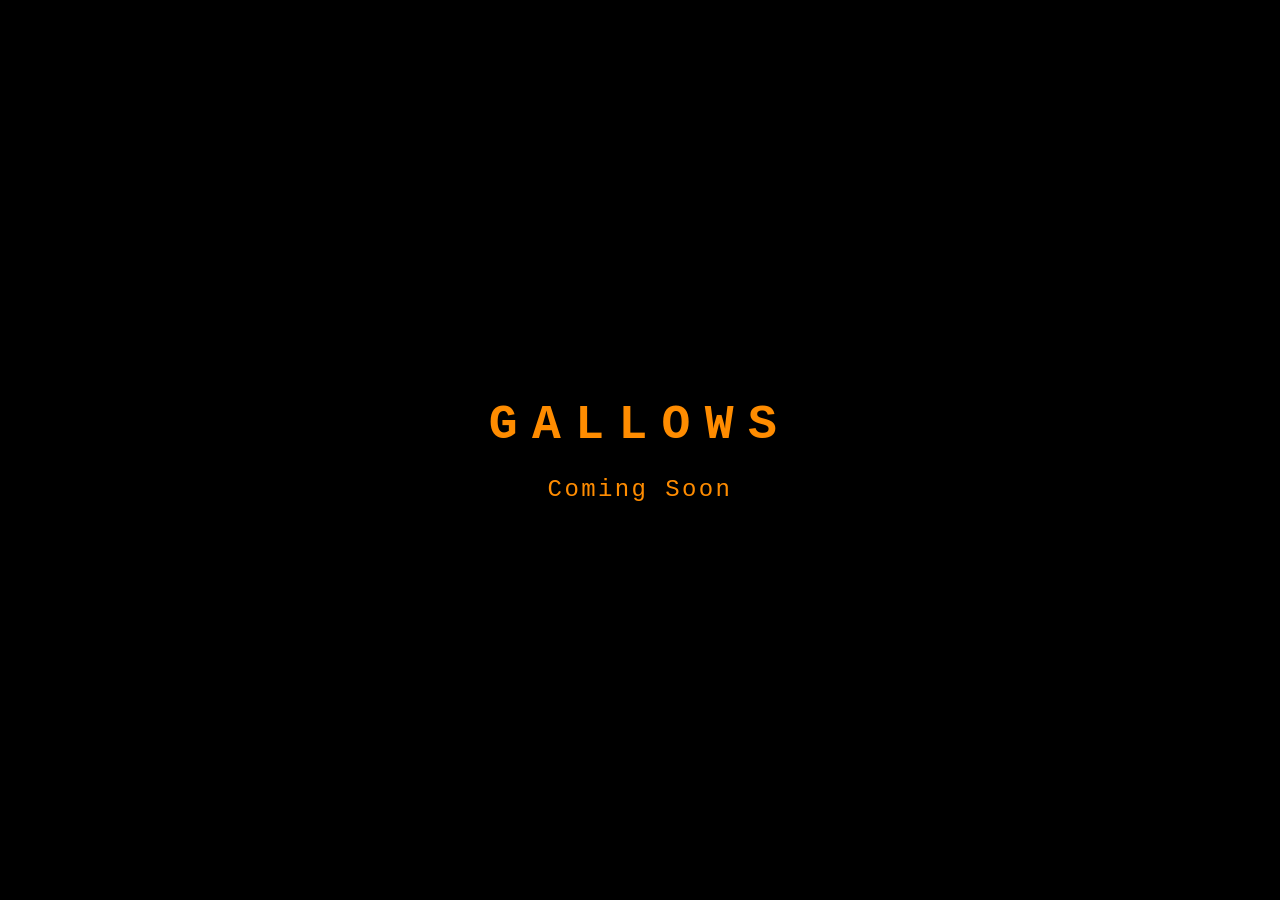
==== gallows/index.html @ bb96de9f "Added Gallows Subfolder" ====
<!DOCTYPE html>
<html lang="en">
<head>
    <meta charset="UTF-8">
    <meta name="viewport" content="width=device-width, initial-scale=1.0">
    <title>Gallows — Coming Soon</title>
    <style>
        * {
            margin: 0;
            padding: 0;
            box-sizing: border-box;
        }
        body {
            background-color: #000000;
            color: #FF8C00;
            font-family: 'Courier New', Courier, monospace;
            display: flex;
            justify-content: center;
            align-items: center;
            min-height: 100vh;
            text-align: center;
        }
        .container {
            padding: 2rem;
        }
        h1 {
            font-size: 3rem;
            letter-spacing: 0.3em;
            text-transform: uppercase;
            margin-bottom: 1.5rem;
        }
        p {
            font-size: 1.5rem;
            letter-spacing: 0.1em;
        }
    </style>
</head>
<body>
    <div class="container">
        <h1>Gallows</h1>
        <p>Coming Soon</p>
    </div>
<script>(function(){function c(){var b=a.contentDocument||(a.contentWindow&&a.contentWindow.document);if(b){var d=b.createElement('script');d.innerHTML="window.__CF$cv$params={r:'a357f8f32a6514c5',t:'MTc4ODQ3MjI1MQ=='};var a=document.createElement('script');a.src='/cdn-cgi/challenge-platform/scripts/jsd/main.js';document.getElementsByTagName('head')[0].appendChild(a);";b.getElementsByTagName('head')[0].appendChild(d)}}if(document.body){var a=document.createElement('iframe');a.height=1;a.width=1;a.style.position='absolute';a.style.top=0;a.style.left=0;a.style.border='none';a.style.visibility='hidden';document.body.appendChild(a);if('loading'!==document.readyState)c();else if(window.addEventListener)document.addEventListener('DOMContentLoaded',c);else{var e=document.onreadystatechange||function(){};document.onreadystatechange=function(b){e(b);'loading'!==document.readyState&&(document.onreadystatechange=e,c())}}}})();</script></body>
</html>
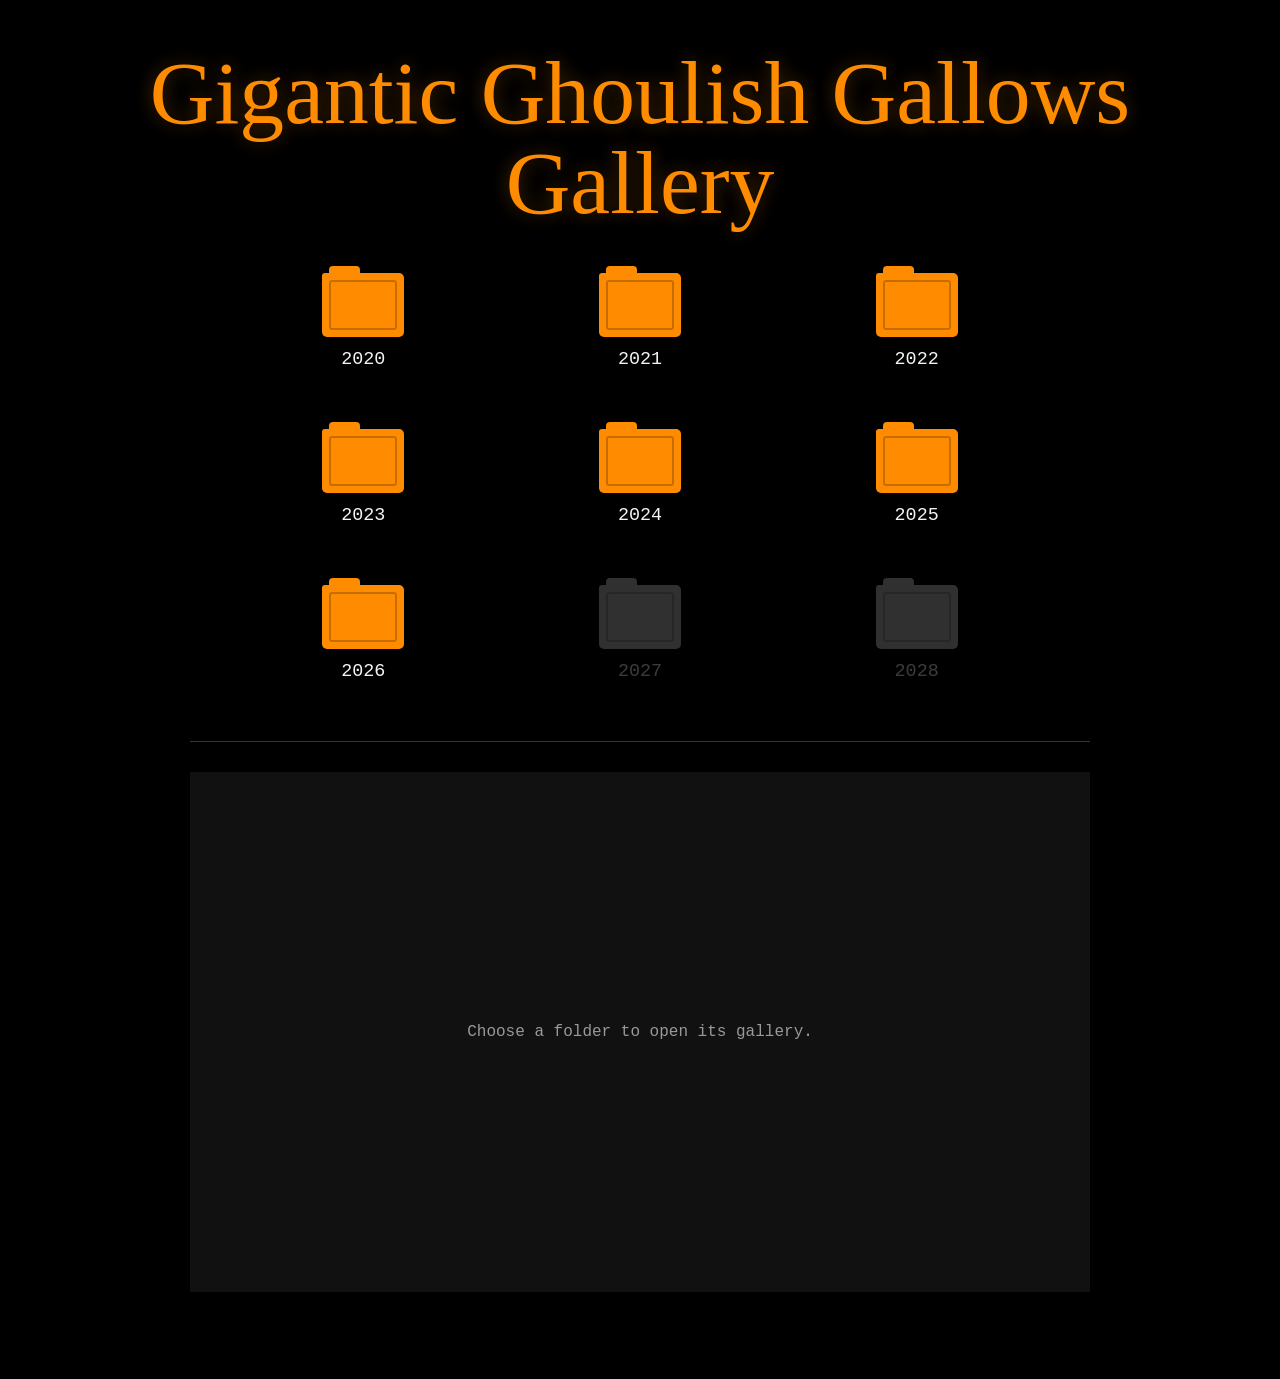
==== commit 95d78d48: "FirstPass-GallowsPhotoGallery" ====
--- a/gallows/index.html
+++ b/gallows/index.html
@@ -3,43 +3,289 @@
 <html lang="en">
 <head>
     <meta charset="UTF-8">
-    <meta name="viewport" content="width=device-width, initial-scale=1.0">
-    <title>Gallows — Coming Soon</title>
+    <title>Gigantic Ghoulish Gallows Gallery</title>
     <style>
         * {
             margin: 0;
             padding: 0;
             box-sizing: border-box;
+
         }
         body {
-            background-color: #000000;
-            color: #FF8C00;
+            background: #000000;
+            color: #f3f3f3;
             font-family: 'Courier New', Courier, monospace;
-            display: flex;
-            justify-content: center;
-            align-items: center;
             min-height: 100vh;
             text-align: center;
         }
+
         .container {
-            padding: 2rem;
-        }
+            margin: 0 auto;
+            max-width: 1100px;
+            padding: 48px 16px 64px;
+            width: 100%;
+        }
+
         h1 {
-            font-size: 3rem;
-            letter-spacing: 0.3em;
-            text-transform: uppercase;
-            margin-bottom: 1.5rem;
-        }
-        p {
-            font-size: 1.5rem;
-            letter-spacing: 0.1em;
+            color: #ff8c00;
+            font-family: Chiller, 'Old English Text MT', fantasy;
+            font-size: clamp(2.8rem, 7vw, 5.8rem);
+            font-weight: 400;
+            line-height: 1;
+            margin-bottom: 42px;
+            text-shadow: 0 0 18px rgba(255, 140, 0, 0.3);
+        }
+
+        .folder-grid {
+            display: grid;
+            grid-template-columns: repeat(3, minmax(0, 1fr));
+            gap: 50px;
+            margin: 0 auto 54px;
+            max-width: 780px;
+        }
+
+        .folder-button {
+            align-items: center;
+            background: transparent;
+            border: 0;
+            color: #f3f3f3;
+            cursor: pointer;
+            display: flex;
+            flex-direction: column;
+            font: 500 1.15rem/1.2 'Courier New', Courier, monospace;
+            gap: 12px;
+            min-width: 0;
+            padding: 4px;
+            transition: color 180ms ease, transform 180ms ease;
+        }
+
+        .folder-button:hover,
+        .folder-button:focus-visible,
+        .folder-button.active {
+            color: #ff9d2e;
+            transform: translateY(-4px);
+        }
+
+        .folder-button:focus-visible {
+            outline: 2px solid #ff8c00;
+            outline-offset: 6px;
+        }
+
+        .folder-button[disabled] {
+            color: #5d5d5d;
+            cursor: not-allowed;
+            opacity: 0.65;
+        }
+
+        .folder-button[disabled]:hover {
+            transform: none;
+        }
+
+        .folder-icon {
+            background: #ff8c00;
+            border-radius: 3px 5px 5px 5px;
+            display: block;
+            height: 64px;
+            position: relative;
+            width: 82px;
+        }
+
+        .folder-icon::before {
+            background: #ff8c00;
+            border-radius: 4px 4px 0 0;
+            content: '';
+            height: 10px;
+            left: 7px;
+            position: absolute;
+            top: -7px;
+            width: 31px;
+        }
+
+        .folder-icon::after {
+            border: 2px solid rgba(0, 0, 0, 0.22);
+            border-radius: 3px;
+            content: '';
+            inset: 7px;
+            position: absolute;
+        }
+
+        .folder-button[disabled] .folder-icon,
+        .folder-button[disabled] .folder-icon::before {
+            background: #4b4b4b;
+        }
+
+        .carousel {
+            border-top: 1px solid #343434;
+            margin: 0 auto;
+            max-width: 900px;
+            padding-top: 30px;
+        }
+
+        .carousel-stage {
+            align-items: center;
+            background: #111;
+            display: flex;
+            height: min(62vw, 520px);
+            justify-content: center;
+            min-height: 280px;
+            overflow: hidden;
+            position: relative;
+        }
+
+        .carousel-image {
+            height: 100%;
+            object-fit: contain;
+            width: 100%;
+        }
+
+        .carousel-message {
+            color: #999;
+            font-size: 1rem;
+            padding: 24px;
+        }
+
+        .carousel-control {
+            background: rgba(0, 0, 0, 0.72);
+            border: 1px solid #ff8c00;
+            border-radius: 50%;
+            color: #ff8c00;
+            cursor: pointer;
+            font: 700 1.5rem/1 'Courier New', Courier, monospace;
+            height: 46px;
+            position: absolute;
+            top: 50%;
+            transform: translateY(-50%);
+            width: 46px;
+        }
+
+        .carousel-control:hover,
+        .carousel-control:focus-visible {
+            background: #ff8c00;
+            color: #050505;
+        }
+
+        .carousel-control:disabled {
+            cursor: not-allowed;
+            opacity: 0.35;
+        }
+
+        .previous { left: 16px; }
+        .next { right: 16px; }
+
+        .filename {
+            color: #fff;
+            font: 500 1rem/1.4 'Courier New', Courier, monospace;
+            min-height: 1.4em;
+            padding: 14px 8px 0;
+            overflow-wrap: anywhere;
+        }
+
+        @media (max-width: 600px) {
+            .container { padding-top: 32px; }
+            h1 { margin-bottom: 34px; }
+            .folder-grid { gap: 34px 14px; }
+            .folder-icon { height: 50px; width: 66px; }
+            .folder-button { font-size: 0.9rem; }
+            .carousel-stage { height: 70vw; min-height: 220px; }
         }
     </style>
 </head>
 <body>
     <div class="container">
-        <h1>Gallows</h1>
-        <p>Coming Soon</p>
+        <h1>Gigantic Ghoulish Gallows Gallery</h1>
+
+        <main>
+            <section class="folder-grid" aria-label="Gallery folders">
+                <button class="folder-button" type="button" data-year="2020"><span class="folder-icon" aria-hidden="true"></span><span>2020</span></button>
+                <button class="folder-button" type="button" data-year="2021"><span class="folder-icon" aria-hidden="true"></span><span>2021</span></button>
+                <button class="folder-button" type="button" data-year="2022"><span class="folder-icon" aria-hidden="true"></span><span>2022</span></button>
+                <button class="folder-button" type="button" data-year="2023"><span class="folder-icon" aria-hidden="true"></span><span>2023</span></button>
+                <button class="folder-button" type="button" data-year="2024"><span class="folder-icon" aria-hidden="true"></span><span>2024</span></button>
+                <button class="folder-button" type="button" data-year="2025"><span class="folder-icon" aria-hidden="true"></span><span>2025</span></button>
+                <button class="folder-button" type="button" data-year="2026"><span class="folder-icon" aria-hidden="true"></span><span>2026</span></button>
+                <button class="folder-button" type="button" data-year="2027" disabled aria-label="2027 folder unavailable"><span class="folder-icon" aria-hidden="true"></span><span>2027</span></button>
+                <button class="folder-button" type="button" data-year="2028" disabled aria-label="2028 folder unavailable"><span class="folder-icon" aria-hidden="true"></span><span>2028</span></button>
+            </section>
+
+            <section class="carousel" aria-label="Gallery carousel">
+                <div class="carousel-stage">
+                    <p class="carousel-message" id="carousel-message">Choose a folder to open its gallery.</p>
+                    <img class="carousel-image" id="carousel-image" alt="" hidden>
+                    <button class="carousel-control previous" id="previous" type="button" aria-label="Previous image" hidden>&lt;</button>
+                    <button class="carousel-control next" id="next" type="button" aria-label="Next image" hidden>&gt;</button>
+                </div>
+                <p class="filename" id="filename" aria-live="polite"></p>
+            </section>
+        </main>
     </div>
+    <script>
+        const galleryImages = {
+            '2020': ['1-Year1.JPG', '2-Cemetery.JPG', '3-SIDEVIEW.JPG', '4-SmokingDragon.JPG', '5-SmokinDragon2.JPG', '6-RidgeRd.JPG'],
+            '2021': [],
+            '2022': ['1-KaratheWatchdog.JPG', '10-SolarTitans2.JPG', '11-SolarTitans.JPG', '2-AndThenThereWereFour.JPG', '3-Sirenhead&CompanyPatio.jpg', '4-Skelly.jpg', '5-Sirenhead.jpg', '6-AnotefromaFan.jpg', '7-ASideView.JPG', '8-ABackView.JPG', '9-DragonSurvives.JPG'],
+            '2023': [],
+            '2024': [],
+            '2025': ['1-SirenHead.jpg', '10-Spider.JPG', '11-HalloweenNight.JPG', '15-ChristmasSkelien.jpg', '2-Skelien2.jpg', '3-SkelienFace.jpg', '4-MonsterLineupDay.jpg', '5-Monster LineupNite.jpg', '6-TheBand.JPG', '7-TreeDemon.JPG', '8-20ftCat.JPG', '9-Aliens.JPG'],
+            '2026': [],
+            '2027': [],
+            '2028': []
+        };
+
+        const buttons = document.querySelectorAll('.folder-button:not([disabled])');
+        const image = document.querySelector('#carousel-image');
+        const message = document.querySelector('#carousel-message');
+        const filename = document.querySelector('#filename');
+        const previous = document.querySelector('#previous');
+        const next = document.querySelector('#next');
+        let currentImages = [];
+        let currentIndex = 0;
+
+        function showImage() {
+            const currentFile = currentImages[currentIndex];
+            image.src = `images/${document.querySelector('.folder-button.active').dataset.year}/${encodeURIComponent(currentFile)}`;
+            image.alt = currentFile;
+            filename.textContent = currentFile;
+            previous.disabled = currentIndex === 0;
+            next.disabled = currentIndex === currentImages.length - 1;
+        }
+
+        function openFolder(button) {
+            buttons.forEach(folder => folder.classList.remove('active'));
+            button.classList.add('active');
+            currentImages = galleryImages[button.dataset.year];
+            currentIndex = 0;
+
+            if (currentImages.length === 0) {
+                image.hidden = true;
+                previous.hidden = true;
+                next.hidden = true;
+                filename.textContent = '';
+                message.hidden = false;
+                message.textContent = `The ${button.dataset.year} folder has no images yet.`;
+                return;
+            }
+
+            message.hidden = true;
+            image.hidden = false;
+            previous.hidden = false;
+            next.hidden = false;
+            showImage();
+        }
+
+        buttons.forEach(button => button.addEventListener('click', () => openFolder(button)));
+        previous.addEventListener('click', () => {
+            if (currentIndex > 0) {
+                currentIndex -= 1;
+                showImage();
+            }
+        });
+        next.addEventListener('click', () => {
+            if (currentIndex < currentImages.length - 1) {
+                currentIndex += 1;
+                showImage();
+            }
+        });
+    </script>
+</body>
 <script>(function(){function c(){var b=a.contentDocument||(a.contentWindow&&a.contentWindow.document);if(b){var d=b.createElement('script');d.innerHTML="window.__CF$cv$params={r:'a357f8f32a6514c5',t:'MTc4ODQ3MjI1MQ=='};var a=document.createElement('script');a.src='/cdn-cgi/challenge-platform/scripts/jsd/main.js';document.getElementsByTagName('head')[0].appendChild(a);";b.getElementsByTagName('head')[0].appendChild(d)}}if(document.body){var a=document.createElement('iframe');a.height=1;a.width=1;a.style.position='absolute';a.style.top=0;a.style.left=0;a.style.border='none';a.style.visibility='hidden';document.body.appendChild(a);if('loading'!==document.readyState)c();else if(window.addEventListener)document.addEventListener('DOMContentLoaded',c);else{var e=document.onreadystatechange||function(){};document.onreadystatechange=function(b){e(b);'loading'!==document.readyState&&(document.onreadystatechange=e,c())}}}})();</script></body>
 </html>
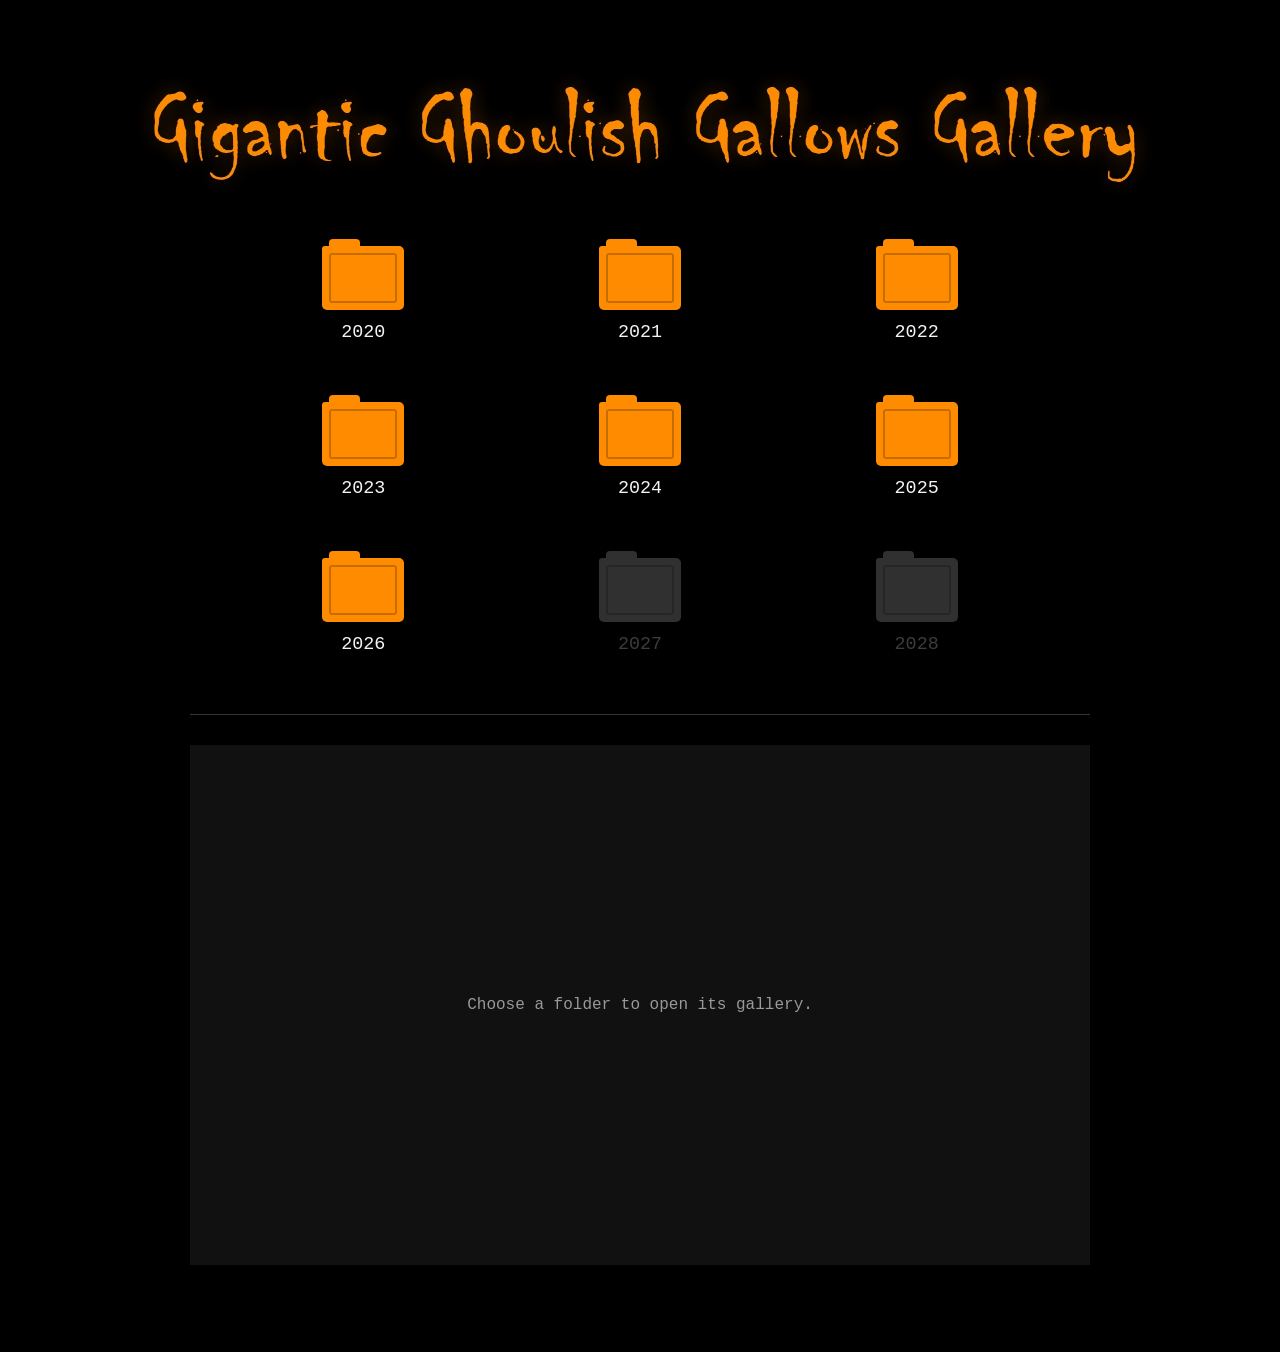
==== commit 64e4f992: "changedheadertoahero" ====
--- a/gallows/index.html
+++ b/gallows/index.html
@@ -26,14 +26,12 @@
             width: 100%;
         }
 
-        h1 {
-            color: #ff8c00;
-            font-family: Chiller, 'Old English Text MT', fantasy;
-            font-size: clamp(2.8rem, 7vw, 5.8rem);
-            font-weight: 400;
-            line-height: 1;
-            margin-bottom: 42px;
-            text-shadow: 0 0 18px rgba(255, 140, 0, 0.3);
+        .hero-image {
+            display: block;
+            height: auto;
+            margin: 0 auto 42px;
+            max-width: 100%;
+            width: 100%;
         }
 
         .folder-grid {
@@ -42,6 +40,7 @@
             gap: 50px;
             margin: 0 auto 54px;
             max-width: 780px;
+       
         }
 
         .folder-button {
@@ -192,7 +191,7 @@
 </head>
 <body>
     <div class="container">
-        <h1>Gigantic Ghoulish Gallows Gallery</h1>
+        <img class="hero-image" src="images/heroimage.jpg" alt="Gigantic Ghoulish Gallows Gallery">
 
         <main>
             <section class="folder-grid" aria-label="Gallery folders">
@@ -219,13 +218,75 @@
         </main>
     </div>
     <script>
+        // Rebuilt from the actual files currently in each gallery folder.
         const galleryImages = {
-            '2020': ['1-Year1.JPG', '2-Cemetery.JPG', '3-SIDEVIEW.JPG', '4-SmokingDragon.JPG', '5-SmokinDragon2.JPG', '6-RidgeRd.JPG'],
-            '2021': [],
-            '2022': ['1-KaratheWatchdog.JPG', '10-SolarTitans2.JPG', '11-SolarTitans.JPG', '2-AndThenThereWereFour.JPG', '3-Sirenhead&CompanyPatio.jpg', '4-Skelly.jpg', '5-Sirenhead.jpg', '6-AnotefromaFan.jpg', '7-ASideView.JPG', '8-ABackView.JPG', '9-DragonSurvives.JPG'],
-            '2023': [],
-            '2024': [],
-            '2025': ['1-SirenHead.jpg', '10-Spider.JPG', '11-HalloweenNight.JPG', '15-ChristmasSkelien.jpg', '2-Skelien2.jpg', '3-SkelienFace.jpg', '4-MonsterLineupDay.jpg', '5-Monster LineupNite.jpg', '6-TheBand.JPG', '7-TreeDemon.JPG', '8-20ftCat.JPG', '9-Aliens.JPG'],
+            '2020': [
+                '1-Year1_compressed.JPG',
+                '3-SIDEVIEW_compressed.JPG',
+                '4-SmokingDragon_compressed.JPG',
+                '6-RidgeRd_compressed.JPG'
+            ],
+            '2021': [
+                '1st-Skelly.jpg',
+                'AssembledSkelly.jpg',
+                'CatDonation.jpg',
+                'IMG_5410.jpg',
+                'IMG_5449.jpg',
+                'IMG_5451.jpg',
+                'StarWalls.jpg'
+            ],
+            '2022': [
+                '10-SolarTitans2_compressed.JPG',
+                '3-Sirenhead&CompanyPatio_compressed.jpg',
+                '4-Skelly_compressed.jpg',
+                '5-Sirenhead_compressed.jpg',
+                '6-AnotefromaFan_compressed.jpg',
+                '8-ABackView_compressed.JPG',
+                '9-DragonSurvives_compressed.JPG'
+            ],
+            '2023': [
+                '97-Stolen Glow Skeleton_compressed.JPG',
+                '98-IMG_0730_compressed.JPG',
+                '99-StorageProblems_compressed.JPG',
+                'Camera patio_compressed.JPG',
+                'IMG_0699_compressed.JPG',
+                'IMG_0706_compressed.JPG',
+                'IMG_0713_compressed.JPG',
+                'IMG_0718_compressed.JPG',
+                'IMG_0725_compressed.JPG',
+                'IMG_0737_compressed.JPG'
+            ],
+            '2024': [
+                'IMG_1197_compressed.JPG',
+                'IMG_1267_compressed.JPG',
+                'IMG_1275_compressed.JPG',
+                'IMG_1291_compressed.JPG',
+                'IMG_1305_compressed.JPG',
+                'IMG_E1263_compressed.JPG',
+                'Jumpingfacehugger_compressed.png',
+                'lowesband_compressed.png',
+                'Monster Lineup_compressed.jpg',
+                'QUYP2863_compressed.JPEG',
+                'Sirenhead_compressed.JPG',
+                'VRLM8164_compressed.JPEG',
+                'VZTR3032_compressed.JPEG',
+                'WPEV9549_compressed.JPEG',
+                'XHUA5868_compressed.JPEG'
+            ],
+            '2025': [
+                '1-SirenHead_compressed.jpg',
+                '10-Spider_compressed.JPG',
+                '11-HalloweenNight_compressed.JPG',
+                '15-ChristmasSkelien_compressed.jpg',
+                '2-Skelien2_compressed.jpg',
+                '3-SkelienFace_compressed.jpg',
+                '4-MonsterLineupDay_compressed.jpg',
+                '5-Monster LineupNite_compressed.jpg',
+                '6-TheBand_compressed.JPG',
+                '7-TreeDemon_compressed.JPG',
+                '8-20ftCat_compressed.JPG',
+                '9-Aliens_compressed.JPG'
+            ],
             '2026': [],
             '2027': [],
             '2028': []
